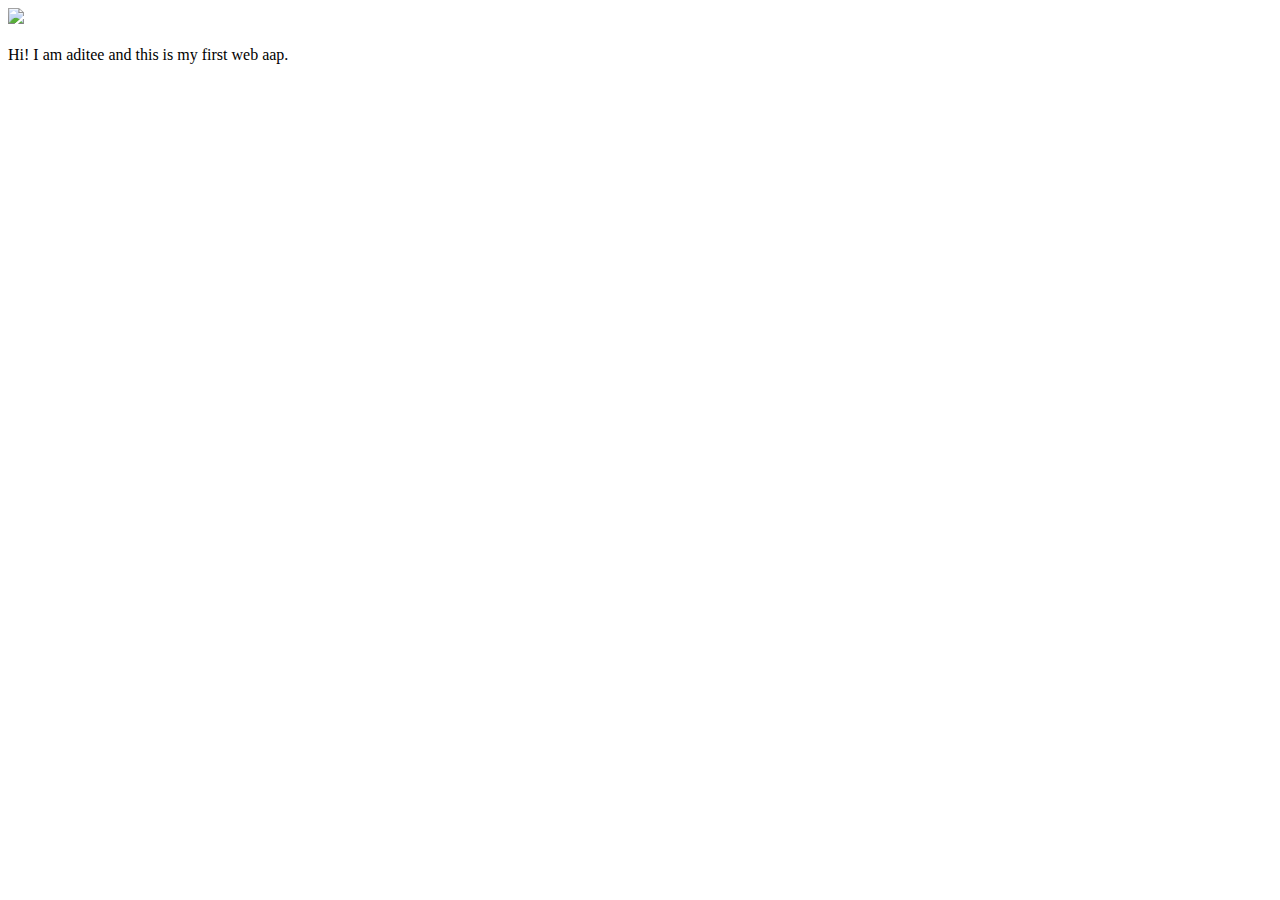
==== ui/index.html @ 07390552 "[imad-console] Updates ui/index.html" ====
<!doctype html>
<html>
    <head>
        <link href="/ui/style.css" rel="stylesheet" />
    </head>
    <body>
        <div class="center">
            <img src="/ui/madi.png" class="img-medium"/>
        </div>
        <br>
        <div class="center text-big bold">
            Hi! I am aditee and this is my first web aap.
        </div>
        <script type="text/javascript" src="/ui/main.js">
        </script>
    </body>
</html>
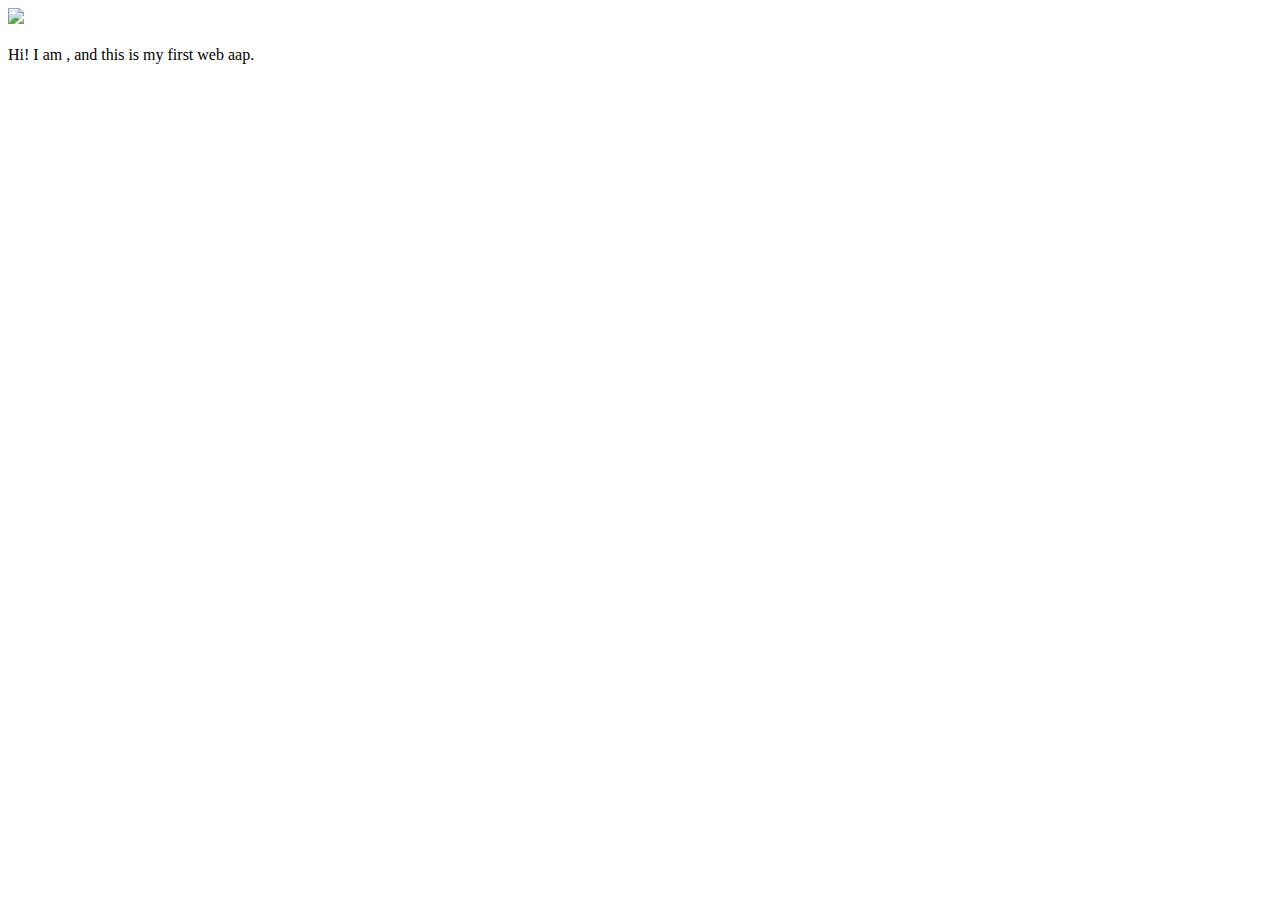
==== commit b378a46f: "[imad-console] Updates ui/index.html" ====
--- a/ui/index.html
+++ b/ui/index.html
@@ -9,7 +9,7 @@
         </div>
         <br>
         <div class="center text-big bold">
-            Hi! I am aditee and this is my first web aap.
+            Hi! I am , and this is my first web aap.
         </div>
         <script type="text/javascript" src="/ui/main.js">
         </script>
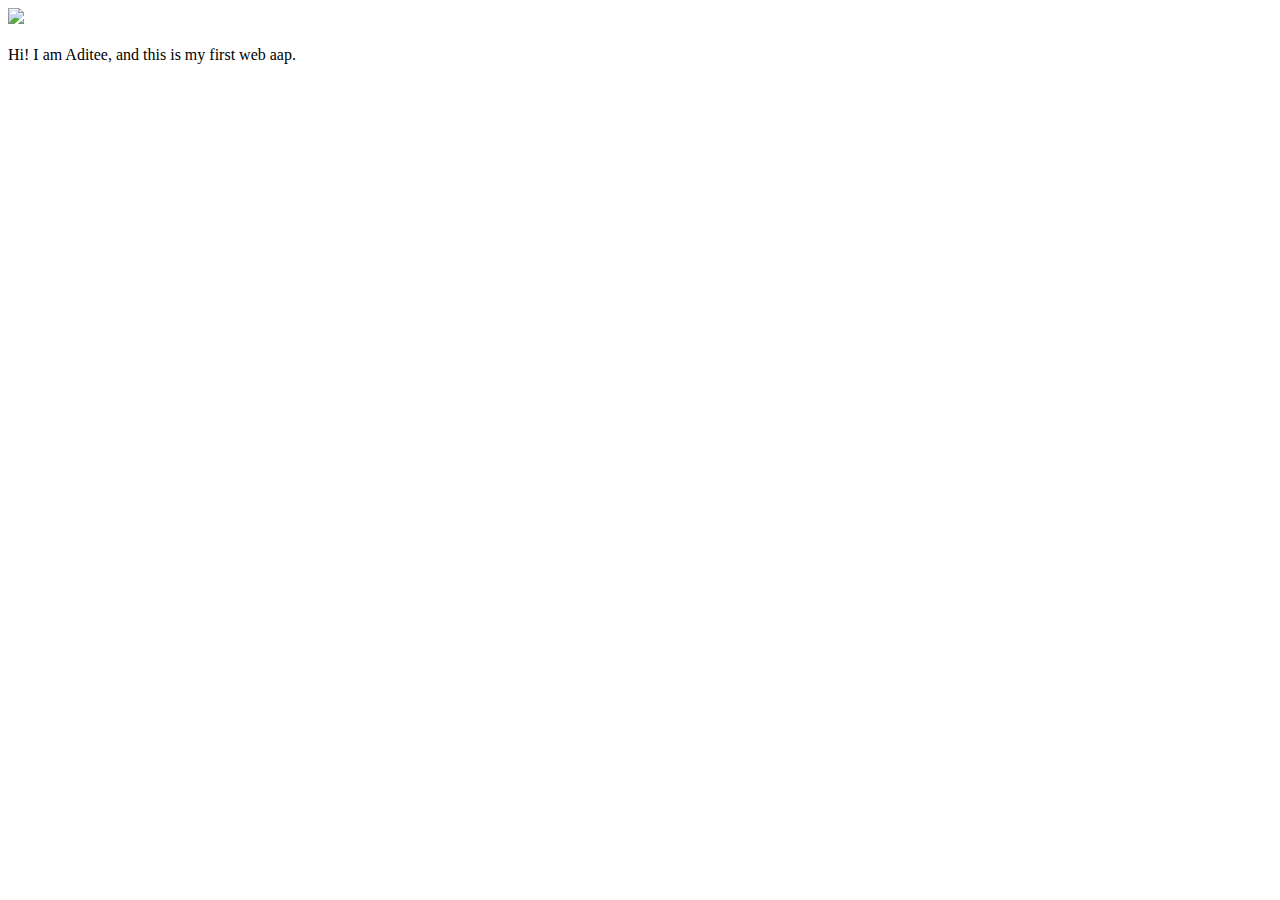
==== commit 9eeeef29: "[imad-console] Updates ui/index.html" ====
--- a/ui/index.html
+++ b/ui/index.html
@@ -9,7 +9,7 @@
         </div>
         <br>
         <div class="center text-big bold">
-            Hi! I am , and this is my first web aap.
+            Hi! I am  Aditee, and this is my first web aap.
         </div>
         <script type="text/javascript" src="/ui/main.js">
         </script>
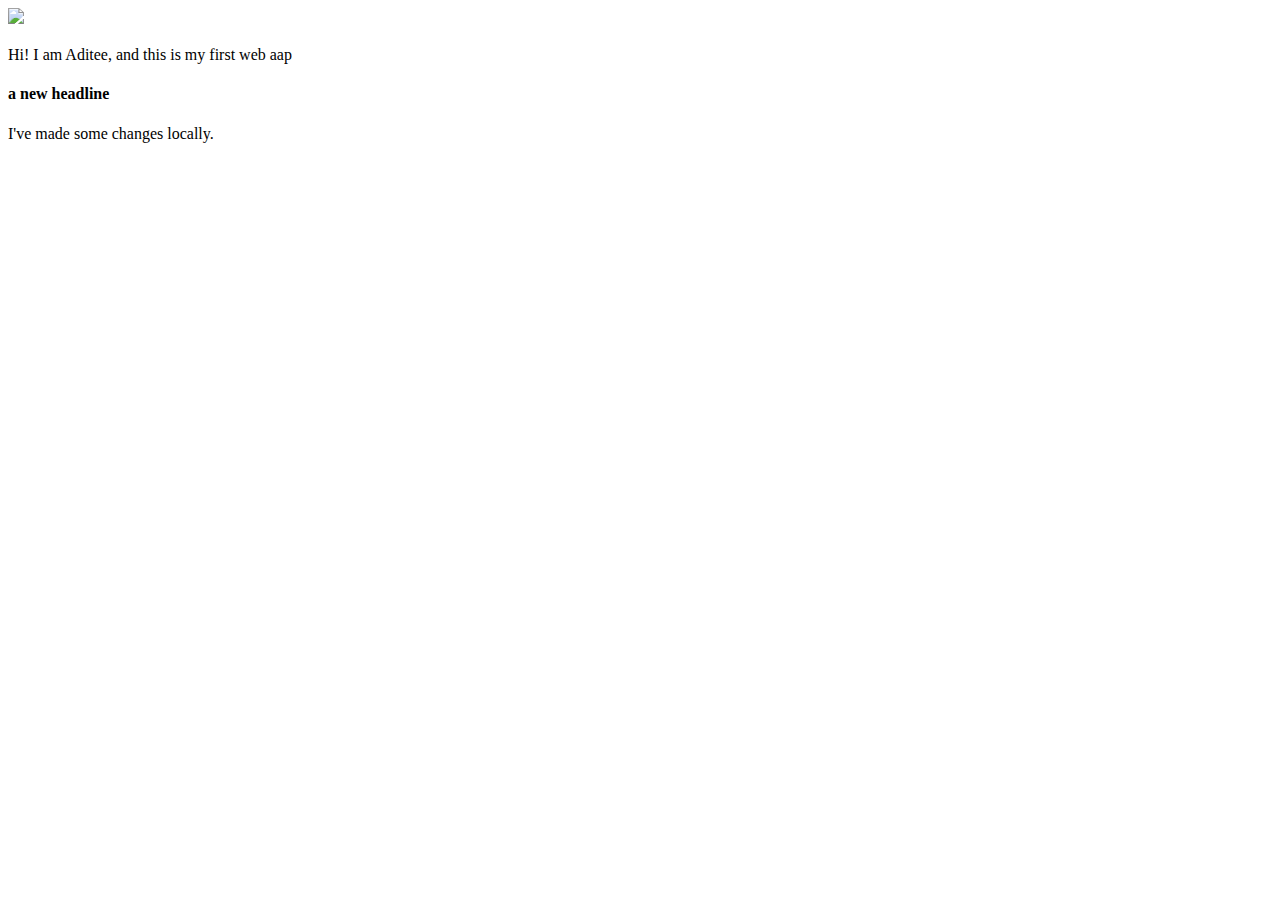
==== commit fb5773f0: "[imad-console] Updates ui/index.html" ====
--- a/ui/index.html
+++ b/ui/index.html
@@ -9,7 +9,9 @@
         </div>
         <br>
         <div class="center text-big bold">
-            Hi! I am  Aditee, and this is my first web aap.
+            Hi! I am  Aditee, and this is my first web aap
+            <h4>a new headline</h4>
+            I've made some changes locally.
         </div>
         <script type="text/javascript" src="/ui/main.js">
         </script>
